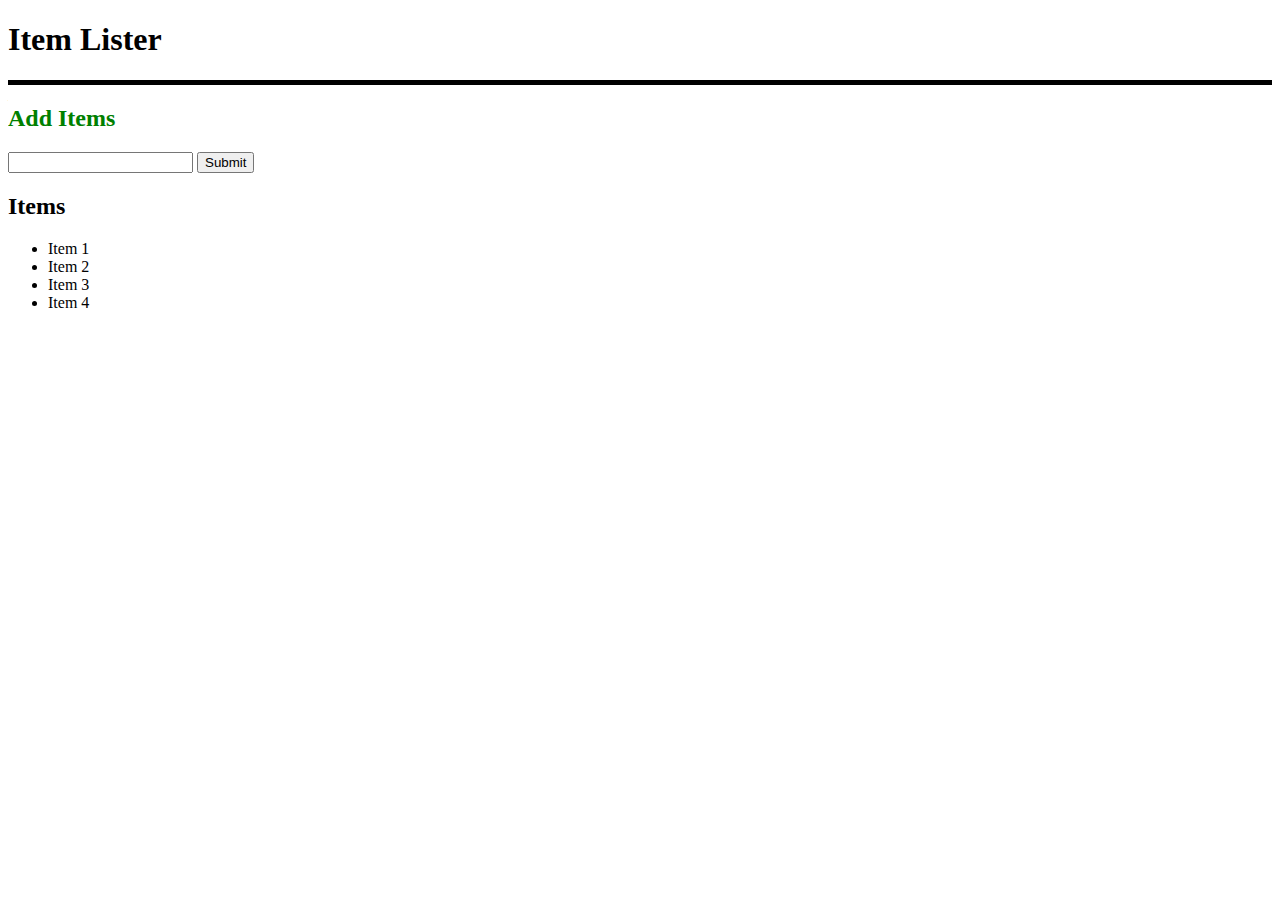
==== index.html @ 386fd947 "Commited" ====
<!DOCTYPE html>
<html lang="en">
<head>
  <meta charset="UTF-8">
  <meta name="viewport" content="width=device-width, initial-scale=1.0">
  <meta http-equiv="X-UA-Compatible" content="ie=edge">
  <link rel="stylesheet" href="https://maxcdn.bootstrapcdn.com/bootstrap/4.0.0-beta/css/bootstrap.min.css" integrity="sha384-/Y6pD6FV/Vv2HJnA6t+vslU6fwYXjCFtcEpHbNJ0lyAFsXTsjBbfaDjzALeQsN6M" crossorigin="anonymous">
  <title>Item Lister</title>
</head>
<body>
  <header id="main-header" class="bg-success text-white p-4 mb-3">
    <div class="container">
      <h1 id="header-title">Item Lister <span style="display:none">123</span></h1>
    </div>
  </header>
  <div class="container">
   <div id="main" class="card card-body">
    <h2 class="title">Add Items</h2>
    <form class="form-inline mb-3">
      <input type="text" class="form-control mr-2">
      <input type="submit" class="btn btn-dark" value="Submit">
    </form>
    <h2 class="title">Items</h2>
    <ul id="items" class="list-group">
      <li class="list-group-item">Item 1</li>
      <li class="list-group-item">Item 2</li>
      <li class="list-group-item">Item 3</li>
      <li class="list-group-item">Item 4</li>
    </ul>
   </div>
  </div>
  <script src="/dom.js"></script>
</body>
</html>
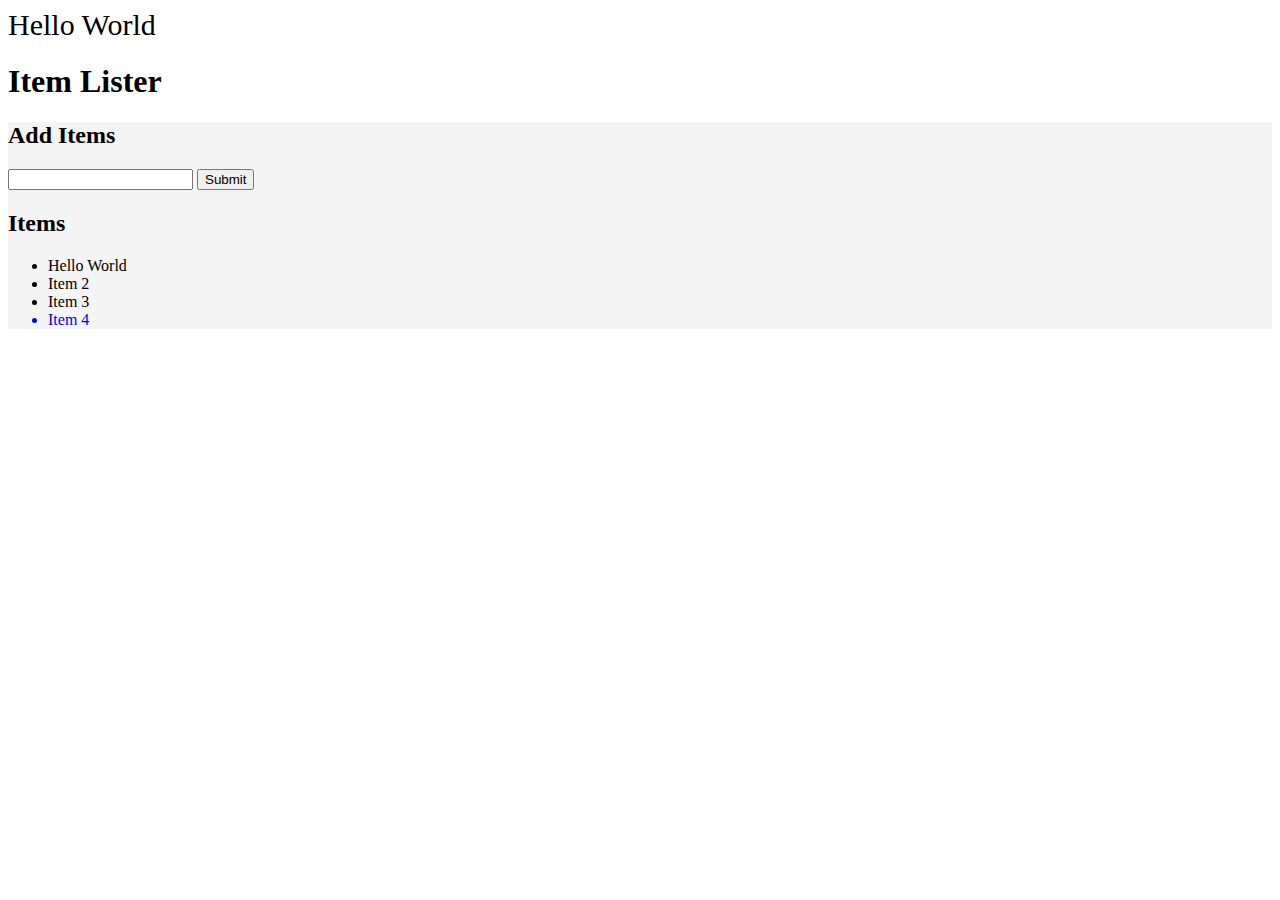
==== commit e9ba2bd7: "Methods Used" ====
--- a/index.html
+++ b/index.html
@@ -27,6 +27,7 @@
       <li class="list-group-item">Item 3</li>
       <li class="list-group-item">Item 4</li>
     </ul>
+    <span></span>
    </div>
   </div>
   <script src="/dom.js"></script>
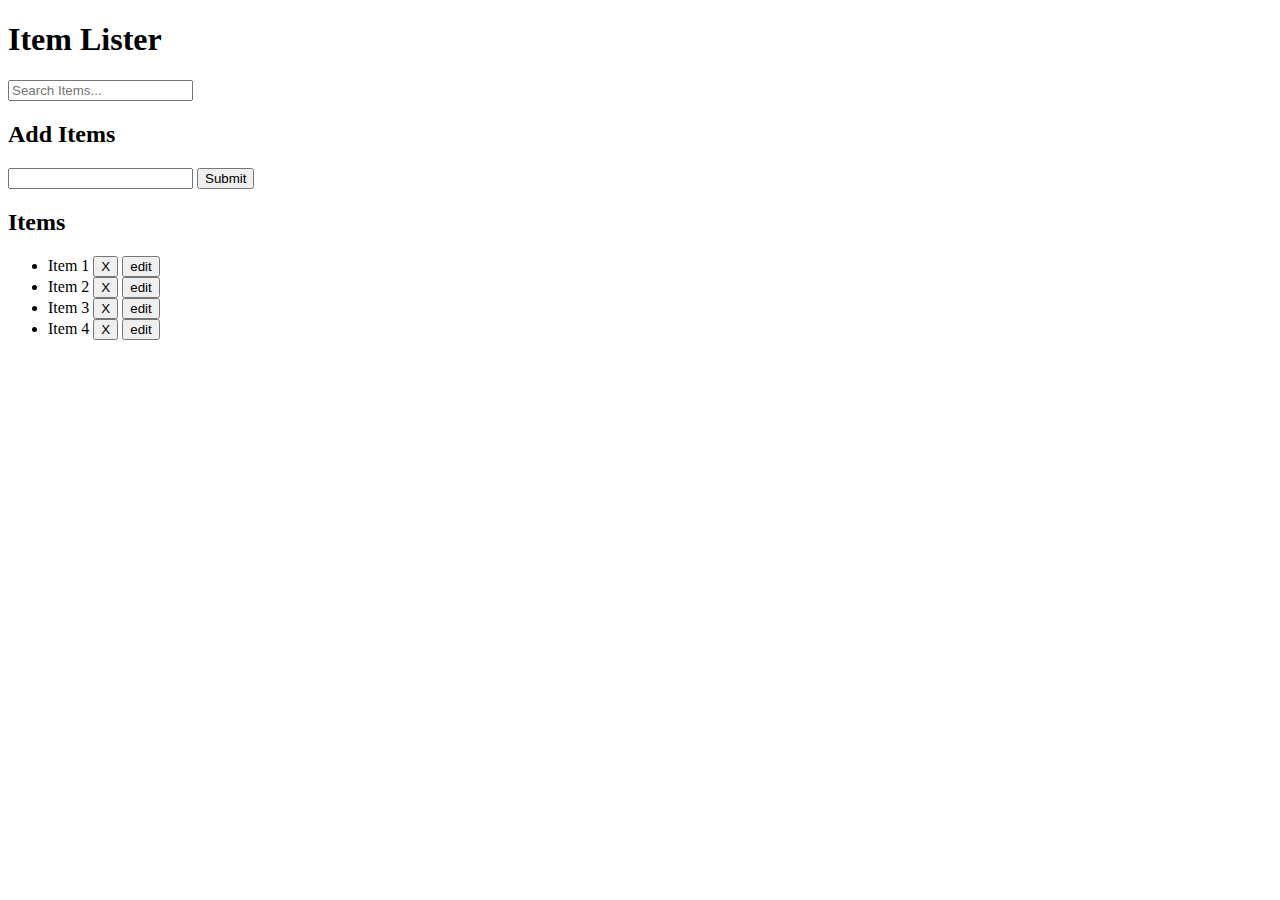
==== commit 7ff2d24a: "Delete button and  edit button added" ====
--- a/index.html
+++ b/index.html
@@ -10,26 +10,41 @@
 <body>
   <header id="main-header" class="bg-success text-white p-4 mb-3">
     <div class="container">
-      <h1 id="header-title">Item Lister <span style="display:none">123</span></h1>
+      <div class="row">
+        <div class="col-md-6">
+            <h1 id="header-title">Item Lister</h1>
+        </div>
+        <div class="col-md-6 align-self-center">
+            <input type="text" class="form-control" id="filter" placeholder="Search Items...">
+        </div>
+      </div>
     </div>
   </header>
   <div class="container">
    <div id="main" class="card card-body">
     <h2 class="title">Add Items</h2>
-    <form class="form-inline mb-3">
-      <input type="text" class="form-control mr-2">
+    <form id="addForm" class="form-inline mb-3">
+      <input type="text" class="form-control mr-2" id="item">
       <input type="submit" class="btn btn-dark" value="Submit">
     </form>
     <h2 class="title">Items</h2>
     <ul id="items" class="list-group">
-      <li class="list-group-item">Item 1</li>
-      <li class="list-group-item">Item 2</li>
-      <li class="list-group-item">Item 3</li>
-      <li class="list-group-item">Item 4</li>
+      <li class="list-group-item">Item 1
+        <button class="btn btn-danger btn-sm float-right delete">X</button>
+        <button class="btn btn-primary btn-sm float-right mr-1">edit</button></li>
+      <li class="list-group-item">Item 2 <button class="btn btn-danger btn-sm float-right delete">X</button>
+      <button class="btn btn-primary btn-sm float-right mr-1">edit</button>
+      </li>
+      <li class="list-group-item">Item 3 <button class="btn btn-danger btn-sm float-right delete">X</button>
+      <button class="btn btn-primary btn-sm float-right mr-1">edit</button>
+      </li>
+      <li class="list-group-item">Item 4 <button class="btn btn-danger btn-sm float-right delete">X</button>
+      <button class="btn btn-primary btn-sm float-right mr-1">edit</button>
+      </li>
     </ul>
-    <span></span>
    </div>
   </div>
-  <script src="/dom.js"></script>
+  <!-- <script src="/dom.js"></script> -->
+  <script src="/main.js"></script>
 </body>
 </html>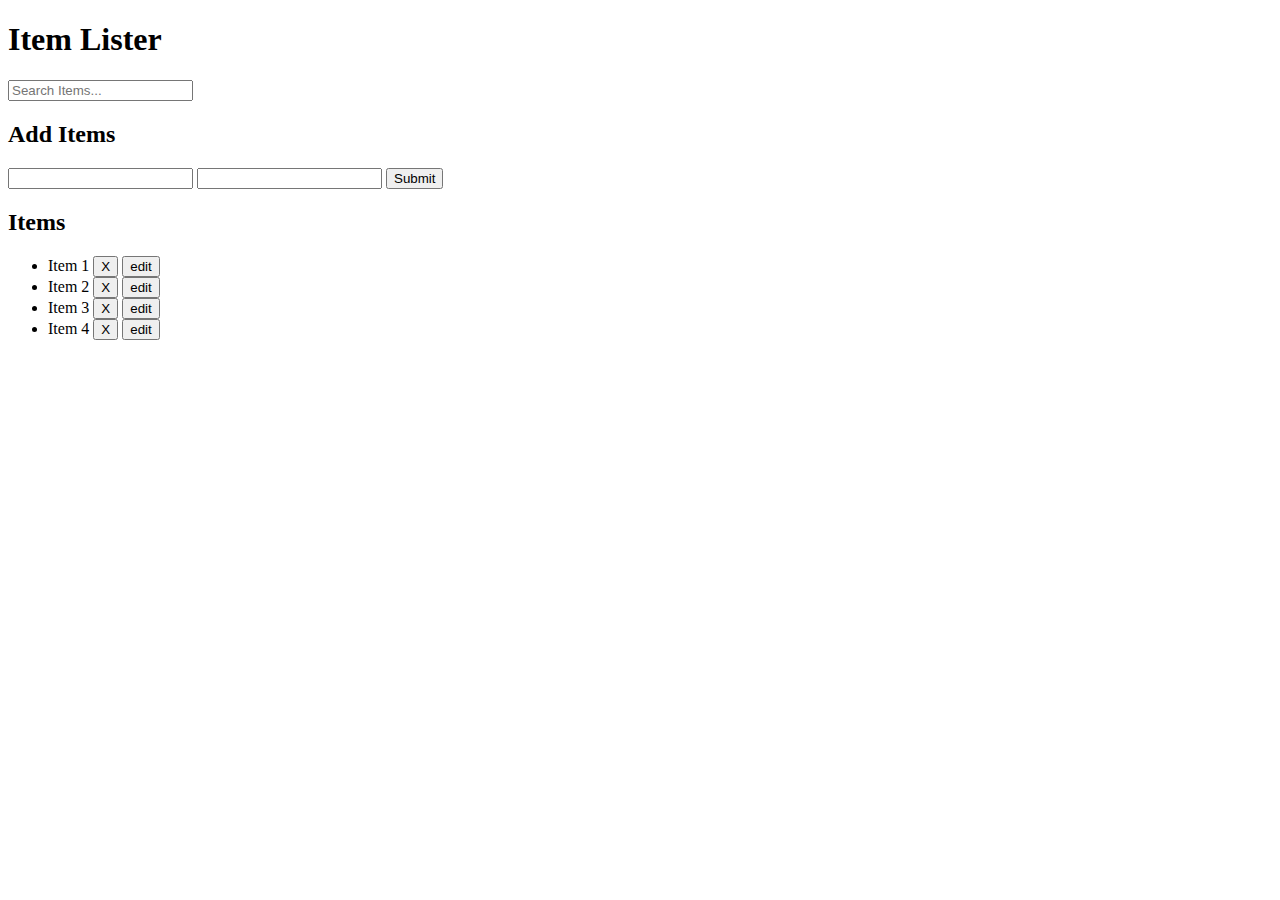
==== commit 9111d626: "Objective Acheived" ====
--- a/index.html
+++ b/index.html
@@ -25,6 +25,7 @@
     <h2 class="title">Add Items</h2>
     <form id="addForm" class="form-inline mb-3">
       <input type="text" class="form-control mr-2" id="item">
+      <input type="text" class="form-control mr-2" id="item1">
       <input type="submit" class="btn btn-dark" value="Submit">
     </form>
     <h2 class="title">Items</h2>
@@ -32,7 +33,7 @@
       <li class="list-group-item">Item 1
         <button class="btn btn-danger btn-sm float-right delete">X</button>
         <button class="btn btn-primary btn-sm float-right mr-1">edit</button></li>
-      <li class="list-group-item">Item 2 <button class="btn btn-danger btn-sm float-right delete">X</button>
+      <li class="list-group-item ">Item 2 <button class="btn btn-danger btn-sm float-right delete">X</button>
       <button class="btn btn-primary btn-sm float-right mr-1">edit</button>
       </li>
       <li class="list-group-item">Item 3 <button class="btn btn-danger btn-sm float-right delete">X</button>
